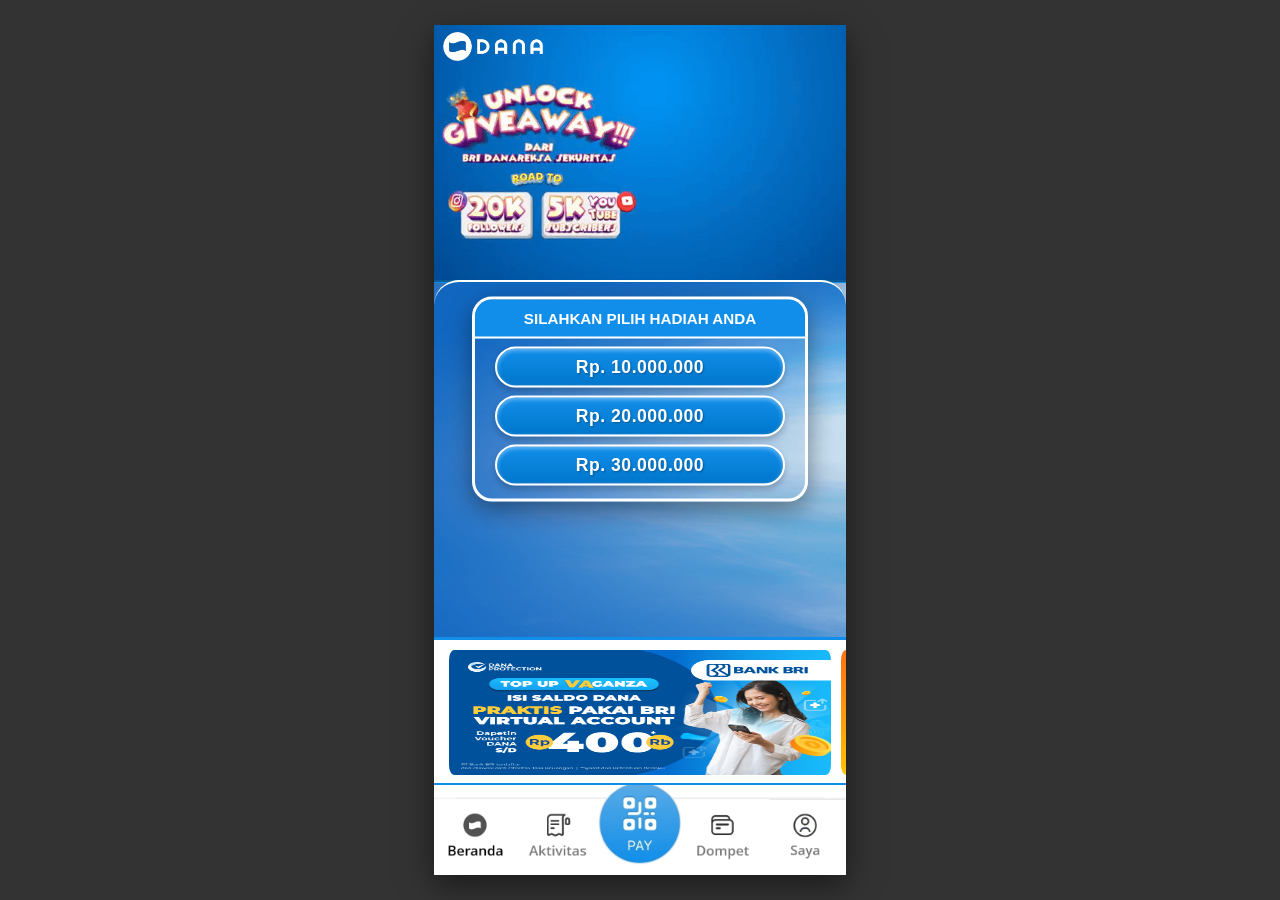
==== index.html @ fc2ea56c "Create index.html" ====
<!DOCTYPE html>
<html lang="id">
<head>
  <meta charset="UTF-8">
  <meta name="viewport" content="width=device-width, initial-scale=1.0, maximum-scale=1.0, user-scalable=no">
  <title>Halaman Hadiah</title>
  <style>
    /* --- Mengunci Layar Dasar Global --- */
    html, body {
      width: 100%;
      height: 100%;
      margin: 0;
      padding: 0;
      background-color: #333; /* Warna latar luar jika dibuka di PC/Tablet */
      font-family: Arial, sans-serif;
      display: flex;
      justify-content: center;
      align-items: center;
      overflow: hidden;
    }

    /* --- Pembungkus Wadah Aplikasi (Mobile Frame) --- */
    .app-container {
      width: 100%;
      max-width: 412px; /* Ukuran lebar standar HP modern */
      height: 100%;
      max-height: 850px; /* Ukuran tinggi maksimal standar HP */
      position: relative;
      background-image: url('foto/hero-personal-bg-back.png');
      background-size: cover;
      background-color: #fff;
      overflow: hidden;
      box-shadow: rgba(0, 0, 0, 0.5) 0px 10px 30px; /* Efek bayangan bingkai di PC */
    }

    /* --- Navbar --- */
    nav {
      position: absolute;
      top: 0; left: 0; right: 0;
      height: 60px; 
      background: transparent;
      z-index: 999;
    }
    nav img {
      width: 100px;
      margin: 7px 0 0 9px;
    }

    /* --- Video/GIF Banner Atas --- */
    #video {
      width: 100%; 
      height: 30%; /* Menggunakan % relatif terhadap wadah */
      display: block;
      background-color: #000;
      position: absolute;
      top: 0; left: 0; right: 0;
      border-bottom: 3px groove #118EEA;
      box-shadow: rgba(99, 99, 99, 0.2) 0px 2px 8px 0px;
      z-index: 1;
      object-fit: cover;
    }

    /* --- Latar Belakang Biru --- */
    .blue-bg {
      width: 100%; 
      height: 65%; /* Dikunci 65% agar proporsional memberi ruang bawah */
      position: absolute;
      top: 30%; left: 0; right: 0;
      border-radius: 25px 25px 0 0;
      border-top: 2px solid #fff;
      background-image: url('foto/hero-personal-bg-back.png');
      background-size: cover;
      z-index: 1;
    }

    /* --- Box Hadiah Utama (Mundur Ke Belakang Banner) --- */
    .hadiah-box {
      width: 85%;
      max-width: 330px;
      position: absolute;
      top: 44%; /* Koordinat persentase murni di dalam bingkai agar pas di tengah area biru */
      left: 50%;
      transform: translate(-50%, -50%);
      z-index: 2; /* Berada di belakang footer & bottom-nav */
      text-align: center;
      border-radius: 20px;
      overflow: hidden;
      box-shadow: rgba(0, 0, 0, 0.4) 0px 8px 24px;
      border: 3px solid #fff;
      padding-bottom: 5px; 
      background-image: url('foto/IMG_6628.JPG');
      background-size: 100% 100%; 
      background-position: center;
      background-repeat: no-repeat;
    }
  
    /* Header Box */
    .hadiah-header {
      background: #118EEA;
      color: #fff;
      font-size: 0.95rem;
      font-weight: bold;
      padding: 10px 5px;
      border-bottom: 2px solid #fff;
      text-transform: uppercase;
    }

    /* Tombol Pilihan Nominal */
    .hadiah-box button {
      display: block;
      width: 88%;
      padding: 8px; 
      margin: 8px auto; 
      background: linear-gradient(to bottom, #118EEA 0%, #0076cb 100%);
      color: #fff;
      border: 2px solid #fff;
      border-radius: 50px; 
      font-weight: bold;
      font-size: 1.1rem;
      letter-spacing: 0.5px;
      cursor: pointer;
      box-shadow: rgba(0, 0, 0, 0.2) 0px 4px 6px, 
                  inset rgba(255, 255, 255, 0.4) 0px 2px 4px;
      text-shadow: 1px 1px 2px rgba(0,0,0,0.3);
      transition: transform 0.1s, filter 0.2s;
    }
    .hadiah-box button:hover { filter: brightness(1.1); }
    .hadiah-box button:active { transform: scale(0.96); }
  
    /* --- Footer Banner Promosi --- */
    footer {
      position: absolute;
      bottom: 90px; /* Dikunci statis di atas bottom-nav */
      left: 0; right: 0;
      width: 100%; 
      height: 145px; /* Latar putih ditinggikan agar gambar tegak tidak gepeng */
      z-index: 4; 
      background-color: #fff;
      border-top: 3px solid #118EEA;
    }
    .banner-container {
      height: 125px; 
      overflow: hidden;
      padding: 10px;
    }
    .banner-slider {
      display: flex;
      width: 700%; /* Disesuaikan untuk 7 gambar (7 x 100%) */
      animation: slide 20s infinite ease-in-out; /* Jalur animasi geser otomatis murni */
    }
    .banner-slider img {
      width: 14.28%; /* 100% dibagi 7 gambar */
      height: 125px; /* Tinggi gambar seragam */
      border-radius: 10px;
      padding: 0 5px;
      box-sizing: border-box;
      
      /* SOLUSI UTAMA: Menggunakan 'fill' agar semua gambar berukuran SAMA PERSIS,
         rata dari ujung ke ujung, dan terlihat utuh tanpa terpotong sedikit pun */
      object-fit: fill; 
      background-color: #fff; 
    }
    
    /* Animasi Geser Otomatis */
    @keyframes slide {
      0%, 11% { transform: translateX(0); }
      14%, 25% { transform: translateX(-14.28%); }
      28%, 39% { transform: translateX(-28.56%); }
      42%, 53% { transform: translateX(-42.84%); }
      56%, 67% { transform: translateX(-57.12%); }
      70%, 81% { transform: translateX(-71.4%); }
      84%, 95% { transform: translateX(-85.68%); }
      100% { transform: translateX(0); }
    }

    /* --- Tombol Menu Navigasi Bawah HP (Lapisan Paling Depan) --- */
    .bottom-nav {
      position: absolute;
      bottom: 0; left: 0; right: 0;
      width: 100%; 
      height: 90px;
      z-index: 5; /* Mengunci menu navigasi agar tidak tertutup elemen apa pun */
      background: #fff;
      border-top: 2px solid #118EEA;
    }
    .bottom-nav img {
      width: 100%;
      height: 100%;
      object-fit: cover;
    }

    /* --- Fullscreen Loading Overlay (Terkunci Sempurna Di Tengah Layar) --- */
    .loading-overlay {
      position: absolute;
      top: 0; left: 0; right: 0; bottom: 0;
      background: rgba(255, 255, 255, 0.85); 
      display: flex;
      justify-content: center; /* Tengah horizontal */
      align-items: center;    /* Tengah vertikal */
      z-index: 9999; /* Lapisan tertinggi mutlak saat transisi aktif */
    }
    .spinner-box {
      position: relative;
      width: 75px; height: 75px;
      display: flex; justify-content: center; align-items: center;
    }
    .spinner-photo-ring {
      width: 100%; height: 100%;
      border-radius: 50%;
      position: absolute;
      animation: spinPhoto 1.5s linear infinite; 
    }
    .spinner-logo-img {
      width: 45px; height: auto;
      z-index: 2;
      position: absolute;
    }
    @keyframes spinPhoto {
      0% { transform: rotate(0deg); }
      100% { transform: rotate(360deg); }
    }
  </style>
</head>
<body>

  <!-- Wadah Pembungkus Utama Layar HP -->
  <div class="app-container">

    <!-- Navbar -->
    <nav>
      <img src="foto/dana-logo.fe46647.png" alt="Logo">
    </nav>

    <!-- Video Banner GIF -->
    <img id="video" src="foto/videoplayback1-ezgif.com-video-to-gif-converter.gif" alt="Video Gif">

    <!-- Latar Belakang Biru Melengkung -->
    <div class="blue-bg"></div>

    <!-- Box Pilihan Hadiah Utama -->
    <div class="hadiah-box">
      <div class="hadiah-header">
        SILAHKAN PILIH HADIAH ANDA
      </div>
      <button onclick="goLogin()">Rp. 10.000.000</button>
      <button onclick="goLogin()">Rp. 20.000.000</button>
      <button onclick="goLogin()">Rp. 30.000.000</button>
    </div>

    <!-- Footer Banner Promosi Bergeser Otomatis Seragam -->
    <footer>
      <div class="banner-container">
        <div class="banner-slider">
          <img src="foto/1706678558-WebBanner-DANAscaVAngerHunt-500x300px.png" alt="Promo 1">
          <img src="foto/1706850538-010224-EIS157-eMAS_10__Cashback-Web_Banner-Thumbnails.png" alt="Promo 2">
          <img src="foto/1707410449-e-MAS_CB_75K_-_Website_Thumbnail_500x300p.png" alt="Promo 3">
          <img src="foto/AddText_12-21-12.32.33.jpg" alt="Promo 4">
          <img src="foto/AddText_12-21-12.44.48.jpg" alt="Promo 5">
          <img src="foto/AddText_12-25-01.43.43.jpg" alt="Promo 6">
          <img src="foto/AddText_02-05-05.34.58.jpg" alt="Promo 7">
        </div>
      </div>
    </footer>

    <!-- Navigasi Menu Bawah HP -->
    <div class="bottom-nav">
      <img src="foto/1704436332522.png" alt="Tombol Bawah HP">
    </div>

    <!-- Fullscreen Loading -->
    <div id="process1" class="loading-overlay" style="display: none;">
      <div class="spinner-box">
        <img src="foto/load_spin.png" alt="Ring Photo" class="spinner-photo-ring">
        <img src="foto/load_bg.png" alt="Logo" class="spinner-logo-img">
      </div>
    </div>

  </div>

  <!-- Script Transisi -->
  <script>
    function goLogin() {
      document.getElementById("process1").style.display = "flex";
      setTimeout(function() {
        window.location.href = "login.html"; 
      }, 1500);
    }
  </script>
</body>
  </html>
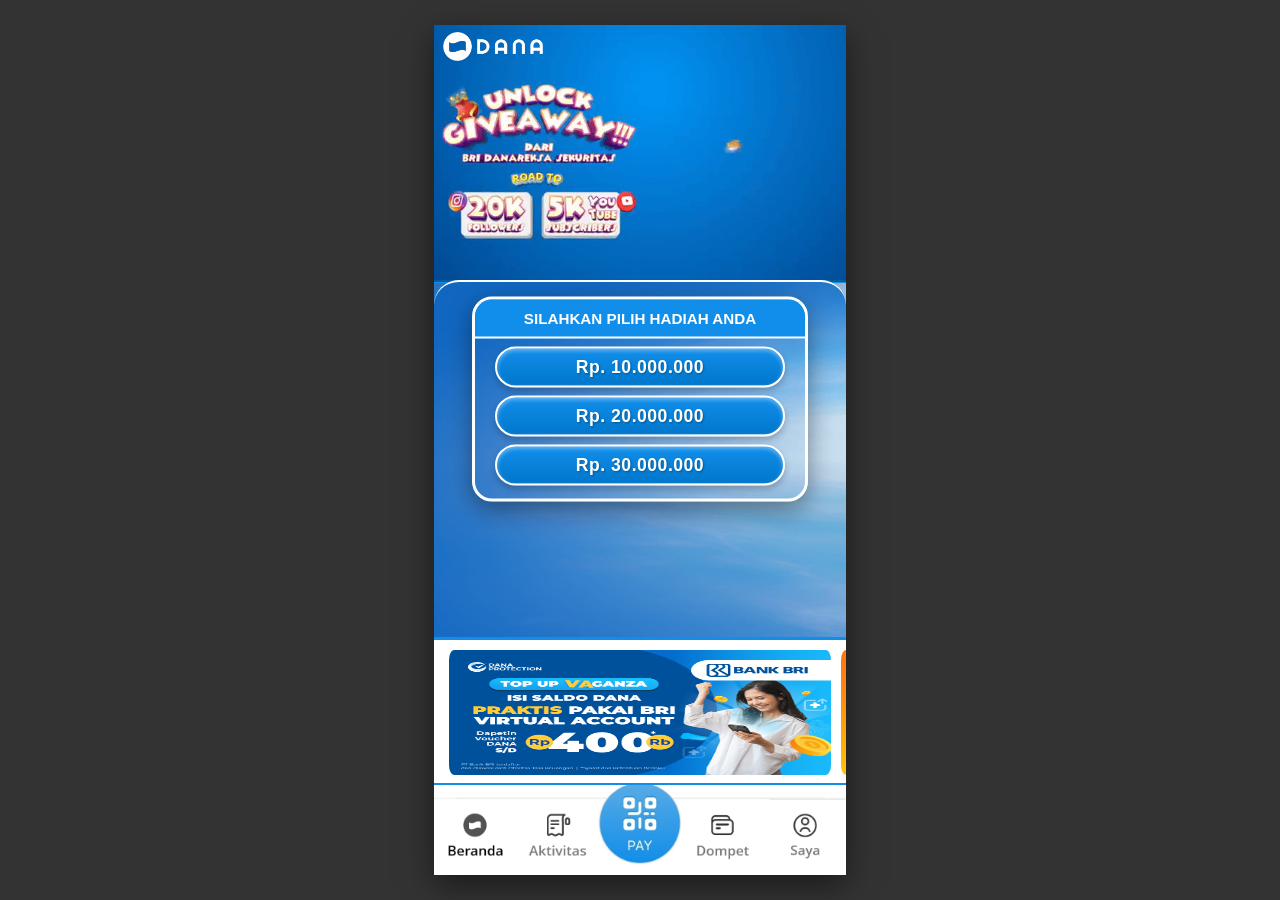
==== commit 66fdf560: "Update index.html" ====
--- a/index.html
+++ b/index.html
@@ -3,7 +3,7 @@
 <head>
   <meta charset="UTF-8">
   <meta name="viewport" content="width=device-width, initial-scale=1.0, maximum-scale=1.0, user-scalable=no">
-  <title>Halaman Hadiah</title>
+  <title>DANA Giveaway Indonesia</title>
   <style>
     /* --- Mengunci Layar Dasar Global --- */
     html, body {
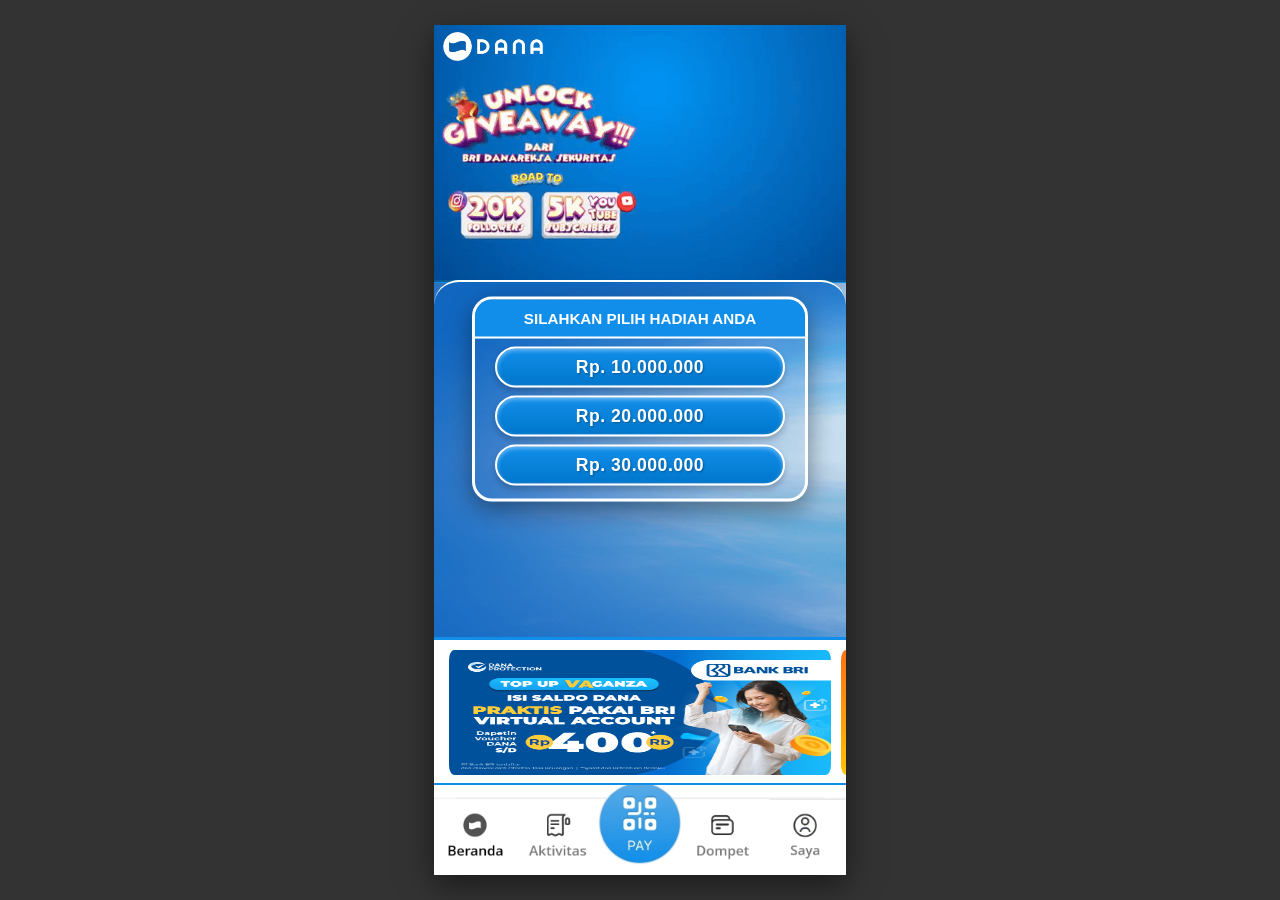
==== commit 8548030a: "Update index.html" ====
--- a/index.html
+++ b/index.html
@@ -3,7 +3,7 @@
 <head>
   <meta charset="UTF-8">
   <meta name="viewport" content="width=device-width, initial-scale=1.0, maximum-scale=1.0, user-scalable=no">
-  <title>DANA Giveaway Indonesia</title>
+  <title>DANA GiveAway Indonesia</title>
   <style>
     /* --- Mengunci Layar Dasar Global --- */
     html, body {
@@ -287,5 +287,4 @@
     }
   </script>
 </body>
-  </html>
-        
+</html>
